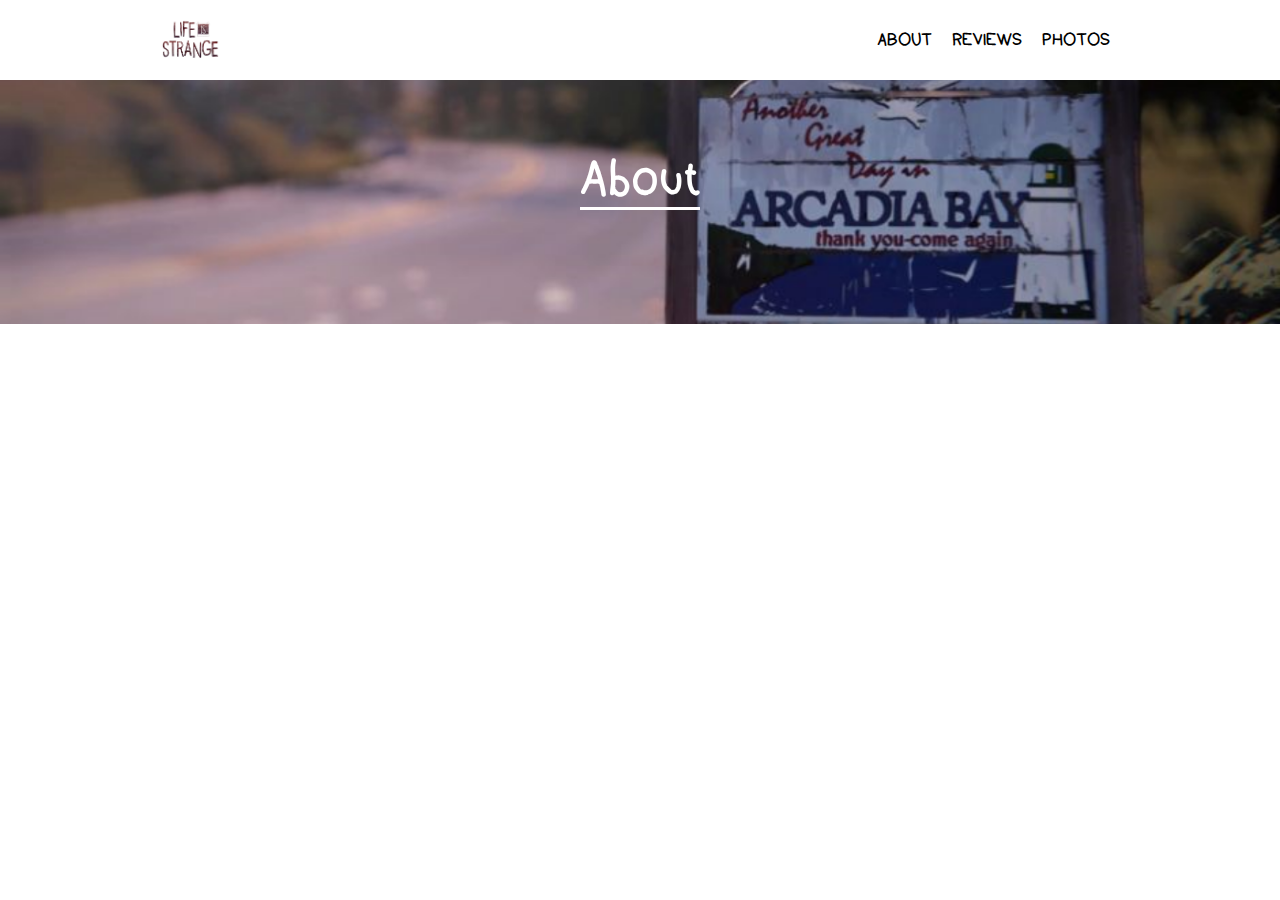
==== about.html @ c42260e5 "new changes" ====
<!DOCTYPE html>
<html lang="pt-br">

<head>
  <meta charset="utf-8">
  <title>Life is Strange | About</title>

  <style>
    @font-face {
      font-family: 'Dudu Calligraphy';
      src: url(Dudu_Calligraphy.ttf);
    }
  </style>

  <link rel="shortcut icon" href="favicon.ico">

  <link rel="stylesheet" href="css/style.css">
  <meta name="viewport" content="width=device-width, initial-scale=1">

  <script>document.documentElement.classList.add("js");</script>

</head>

<body>

  <head class="header-bg">

    <div class="header">
      <a href="index.html" class="header-logo">
        <img src="logo-2.svg" alt="Logo">
      </a>

      <nav class="header-menu">
        <ul>
          <li><a href="about.html">About</a></li>
          <li><a href="reviews.html">Reviews</a></li>
          <li><a href="photos.html">Photos</a></li>
        </ul>
      </nav>

    </div>

  </head>

  <!-- Apresentação -->

  <section class="apresentacao-bg about-bg">
    <div class="ap-slide photos about">

      <div class="apresentacao">

        <h1 data-anime="400" class="apresentacao-title fadeInDown">About</h1>
        <p data-anime="800" class="fadeInDown">The indie game that changed the lives of many <br> and taught a way to tell a story.</p>
      </div>

    </div>
  </section>

  <section class="about-text">
    <div class="about-text-p">
      <h1 data-anime="800" class="fadeInLeft">Life is Strange: The indie bet.</h1>
      <p data-anime="800" class="fadeInLeft">Life is Strange is a five-part episodic adventure game that sets out to revolutionize story-based choice and consequence games. It is developed by DONTNOD Entertainment and published by Square Enix. </p>
      <p data-anime="800" class="fadeInLeft"> The game's protagonist is Maxine Caulfield, better known as Max, a shy 18-year-old photography senior who discovers she can rewind time to change the course of events. Back in her hometown Arcadia Bay, a picturesque seaside town in Oregon, Max is reunited with her old friend, Chloe Price, and they start to uncover the truth behind fellow student Rachel Amber's mysterious disappearance, and soon they find themselves exposed to the darker side of Arcadia Bay.</p>

      <p data-anime="800" class="fadeInLeft">Max gets disturbing premonitions of the future, and must take on the responsibility to prevent a devastating destiny for her town. As she struggles to understand the implications of her power, she must quickly learn which consequences her interfering in time and space holds.</p>

      <p data-anime="800" class="last-text fadeInLeft">The characters have to deal with everyday life issues created by their own families and school mates, and as you can expect in a typical public high school environment, there is a lot of high school drama, and sometimes teens make bad decisions. Players will be given the opportunity to make choices while playing Max, and each choice will have consequences in gameplay. Her ability to 'rewind time' will impact the game's narrative. There are multiple endings depending on the choices the player makes for Max.</p>
    </div>
  </section>

  <script src="./js/simple-anime.js"></script>
  <script src="./js/simple-slide.js"></script>
  <script src="./js/script.js"></script>

</body>

</html>
---- css/style.css ----
/* js - slide */

[data-slide] {
  position: relative;
}
[data-slide] > * {
  position: absolute;
  top: 0px;
  opacity: 0;
}
[data-slide] > .active {
  position: relative;
  opacity: 1;
  transition: opacity 500ms;
  z-index: 1;
}

[data-slide-nav] {
  display: block;
  text-align: center;
  margin-top: 20px;
}

[data-slide-nav] button {
  display: inline-block;
  width: 12px;
  height: 12px;
  margin: 4px;
  border: none;
  padding: 0px;
  border-radius: 6px;
  text-indent: -99px;
  overflow: hidden;
  background: #121212;
  margin-top: -100px;
  position: relative;
}

[data-slide-nav] button.active {
  background: orange;
}

/* js - animação */

.js [data-anime] {
  opacity: 0;
}

.js .fadeInDown {
  transform: translate3d(0, -20px, 0);
}
.js .fadeInUp {
  transform: translate3d(0, 20px, 0);
}
.js .fadeInRight {
  transform: translate3d(20px, 0, 0);
}
.js .fadeInLeft {
  transform: translate3d(-20px, 0, 0);
}

.js .anime {
  opacity: 1;
  transform: none;
  transition: opacity 800ms, transform 800ms;
}

/* Estilos Gerais */

body,
h1,
h2,
p,
ul,
li,
a {
  margin: 0px;
  padding: 0px;
}

body {
  font-family: "Dudu Calligraphy", Helvetica, Arial, sans-serif;
  color: black;
}

ul {
  list-style: none;
}

ul {
  list-style: none;
}

a {
  text-decoration: none;
}

img {
  display: block;
  max-width: 100%;
}

* {
  box-sizing: border-box;
}

a:visited {
  color: black;
}

/* Header */

.header-bg {
  background: #f2e635;
}

.header {
  max-width: 960px;
  margin: 0 auto;
  padding: 10px 0;
  display: flex;
  flex-wrap: wrap;
  justify-content: space-between;
  align-items: center;
}

.header-menu ul {
  display: flex;
  flex-wrap: wrap;
}

.header-menu a {
  font-size: 1.125em;
  padding: 0 10px;
  text-transform: uppercase;
  font-weight: bold;
  color: black;
}

/* Apresentação */

.apresentacao-bg {
  background: url(../img/ap-bg.png) no-repeat center;
  background-size: cover;
}

@media (max-width: 800px) {
  .apresentacao-bg {
    background: url("../img/bg-mobile.jpg") no-repeat center;
    height: 950px;
  }
}

.apresentacao {
  max-width: 960px;
  margin: 0 auto;
  text-align: center;
  padding: 70px 0;
}

.apresentacao-title {
  font-size: 3.25em;
  color: white;
}

.apresentacao-title:after {
  content: "";
  display: block;
  width: 120px;
  height: 3px;
  background-color: white;
  margin: 0 auto;
  margin-bottom: 10px;
}

.apresentacao p {
  color: white;
  font: 2.25em;
  font-weight: bold;
}

.btn {
  background-color: transparent;
  width: 120px;
  height: 35px;
  border: 3px solid white;
  cursor: pointer;
  display: table;
  margin: 0 auto;
}

.ap-btn {
  padding-bottom: 30px;
}

.btn a {
  color: white;
  font-family: "Dudu Calligraphy", Helvetica, Arial, sans-serif;
  text-transform: uppercase;
  font-size: 1.25em;
}

/* Slide */

.slide-bg {
  height: 500px;
}

.slide-photos {
  max-width: 960px;
  margin: 0 auto;
  margin-top: 60px;
}

@media (max-width: 800px) {
  .slide {
    display: none;
  }
}

/* About */

.about-bg {
  background: url("../img/about-bg.png") no-repeat center;
  background-size: cover;
}

@media (max-width: 800px) {
  .about-bg {
    height: 100%;
    background: url("../img/about-bg.png") no-repeat center;
    background-size: cover;
  }
}

.about-text {
  max-width: 960px;
  margin: 0 auto;
  padding: 0px 30px;
}

.about-text h1 {
  font-size: 2.25em;
  color: black;
  margin-top: 60px;
}

.about-text h1:after {
  content: "";
  display: block;
  width: 60px;
  height: 3px;
  background-color: black;
  margin-top: 10px;
  margin-bottom: 10px;
}

.about-text p {
  font-size: 1.125em;
  margin-top: 15px;
  font-weight: bold;
}

.last-text {
  margin-bottom: 60px;
}

/* Reviews */

.reviews-bg {
  background: url("../img/reviews-bg.png") no-repeat center;
  background-size: cover;
}

.reviews-bg-2 {
  margin-top: 60px;
}

@media (max-width: 800px) {
  .reviews-bg {
    height: 100%;
    background: url("../img/reviews-bg.png") no-repeat center;
    background-size: cover;
  }
}

.reviews {
  max-width: 960px;
  margin: 0 auto;
  padding: 0px 30px;
}

.ign-text,
.pcworld-text {
  font-size: 1.125em;
  font-weight: bold;
}

.ign-text:before,
.pcworld-text:before {
  content: "";
  display: block;
  width: 120px;
  height: 3px;
  background-color: black;
  margin-top: -10px;
  margin-bottom: 20px;
}

.ign-reviewer,
.pcworld-reviewer {
  text-align: right;
  font-size: 1.25em;
  color: black;
  font-weight: bold;
  cursor: pointer;
}

.pcworld-logo {
  margin-bottom: 20px;
}

.ign-review {
  margin-bottom: 60px;
}

.pcworld-review {
  margin-bottom: 60px;
}

/* Photos */

.photos-bg {
  background: url("../img/photos-bg.png") no-repeat center;
  background-size: cover;
}

@media (max-width: 800px) {
  .photos-bg {
    height: 100%;
    background: url("../img/photos-bg.png") no-repeat center;
    background-size: cover;
  }
}

.photo {
  flex: 1;
  margin: 5px;
  background: tomato;
  text-align: center;
  font-size: 1.5em;
}

.container {
  max-width: 960px;
  margin: 0 auto;
  display: flex;
}

.photos-pc {
  flex-wrap: wrap;
  margin-top: 30px;
  padding: 0 10px;
}

.photos-2 {
  padding: 0 10px;
}

.photos-title-bg {
  max-width: 960px;
  margin: 0 auto;
}

.photos-title {
  font-size: 2.25em;
  margin-top: 30px;
  padding: 0 15px;
}

.photos-title:after {
  content: "";
  display: block;
  width: 60px;
  height: 3px;
  background-color: black;
  margin-top: 10px;
}
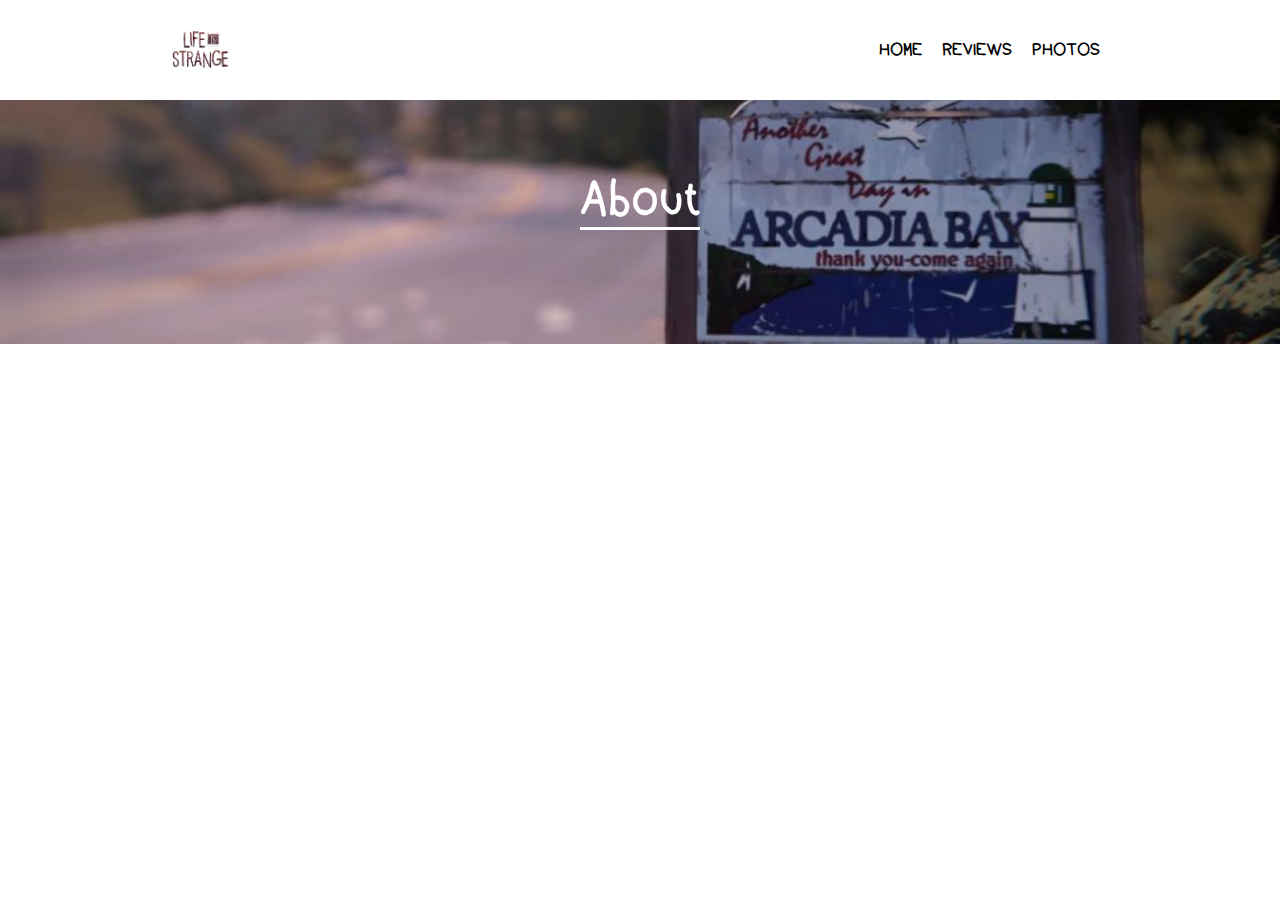
==== commit 0f18c380: "dropdown menu 1.2 / fix code 1/0" ====
--- a/about.html
+++ b/about.html
@@ -14,7 +14,7 @@
 
   <link rel="shortcut icon" href="favicon.ico">
 
-  <link rel="stylesheet" href="css/style.css">
+  <link rel="stylesheet" href="src/css/style.css">
   <meta name="viewport" content="width=device-width, initial-scale=1">
 
   <script>document.documentElement.classList.add("js");</script>
@@ -23,24 +23,30 @@
 
 <body>
 
-  <head class="header-bg">
+  <!-- Header -->
 
-    <div class="header">
-      <a href="index.html" class="header-logo">
-        <img src="logo-2.svg" alt="Logo">
-      </a>
-
-      <nav class="header-menu">
+  <header class="header">
+    <div class="container">
+      <a class="header-logo" href="#"><img src="./src/img/logo-2.svg" alt="Mac Miller Blog" /></a>
+      <nav class="header-nav">
         <ul>
-          <li><a href="about.html">About</a></li>
+          <li><a href="index.html">Home</a></li>
           <li><a href="reviews.html">Reviews</a></li>
           <li><a href="photos.html">Photos</a></li>
         </ul>
       </nav>
-
+      <div class="dropdown">
+        <button class="dropbtn">
+          <img class="dropdown-img" src="src/img/menu-svgrepo-com.svg" alt="Dropdown Menu" />
+        </button>
+        <div id="myDropdown" class="dropdown-content">
+          <a href="index.html">Home</a>
+          <a href="reviews.html">Reviews</a>
+          <a href="photos.html">Photos</a>
+        </div>
+      </div>
     </div>
-
-  </head>
+  </header>
 
   <!-- Apresentação -->
 
@@ -68,9 +74,9 @@
     </div>
   </section>
 
-  <script src="./js/simple-anime.js"></script>
-  <script src="./js/simple-slide.js"></script>
-  <script src="./js/script.js"></script>
+  <script src="./src/js/simple-anime.js"></script>
+  <script src="./src/js/simple-slide.js"></script>
+  <script type="module" src="./src/js/script.js"></script>
 
 </body>
 
--- a/src/css/style.css
+++ b/src/css/style.css
@@ -0,0 +1,549 @@
+/* js - slide */
+
+[data-slide] {
+  position: relative;
+}
+[data-slide] > * {
+  position: absolute;
+  top: 0px;
+  opacity: 0;
+}
+[data-slide] > .active {
+  position: relative;
+  opacity: 1;
+  transition: opacity 500ms;
+  z-index: 1;
+}
+
+[data-slide-nav] {
+  display: block;
+  text-align: center;
+  margin-top: 20px;
+}
+
+[data-slide-nav] button {
+  display: inline-block;
+  width: 12px;
+  height: 12px;
+  margin: 4px;
+  border: none;
+  padding: 0px;
+  border-radius: 6px;
+  text-indent: -99px;
+  overflow: hidden;
+  background: #121212;
+  margin-top: -100px;
+  position: relative;
+}
+
+[data-slide-nav] button.active {
+  background: orange;
+}
+
+/* js - animação */
+
+.js [data-anime] {
+  opacity: 0;
+}
+
+.js .fadeInDown {
+  transform: translate3d(0, -20px, 0);
+}
+.js .fadeInUp {
+  transform: translate3d(0, 20px, 0);
+}
+.js .fadeInRight {
+  transform: translate3d(20px, 0, 0);
+}
+.js .fadeInLeft {
+  transform: translate3d(-20px, 0, 0);
+}
+
+.js .anime {
+  opacity: 1;
+  transform: none;
+  transition: opacity 800ms, transform 800ms;
+}
+
+/* Estilos Gerais */
+
+body,
+h1,
+h2,
+p,
+ul,
+li,
+a {
+  margin: 0px;
+  padding: 0px;
+}
+
+body {
+  font-family: "Dudu Calligraphy", Helvetica, Arial, sans-serif;
+  color: black;
+}
+
+::selection {
+  color: #fff;
+  background: #000;
+}
+
+ul {
+  list-style: none;
+}
+
+ul {
+  list-style: none;
+}
+
+a {
+  text-decoration: none;
+}
+
+img {
+  display: block;
+  max-width: 100%;
+}
+
+* {
+  box-sizing: border-box;
+}
+
+a:visited {
+  color: black;
+}
+
+.container {
+  max-width: 960px;
+  margin: 0 auto;
+  display: flex;
+}
+
+@media (max-width: 739px) {
+  .container {
+    flex-direction: column;
+    max-width: 360px;
+  }
+}
+
+/* Header */
+
+.header {
+  padding: 20px 0;
+}
+
+.header-nav {
+  flex: 1;
+  margin: 0 10px;
+  align-self: center;
+}
+
+.header-nav a {
+  box-shadow: inset 0 0 0 0 #fff;
+  font-size: 1.125em;
+  padding: 10px;
+  text-transform: uppercase;
+  font-weight: bold;
+  color: black;
+  border-radius: 5px;
+  transition: color 0.3s ease-in-out, box-shadow 0.3s ease-in-out;
+}
+
+.header-nav a:hover {
+  box-shadow: inset 100px 0 0 0 #000;
+  color: #fff;
+  border-radius: 3px;
+}
+
+.header-logo {
+  padding: 0 10px;
+}
+
+.header-nav ul {
+  float: right;
+  display: flex;
+  list-style: none;
+}
+
+.header-nav ul li a {
+  padding: 10px;
+}
+
+@media (max-width: 739px) {
+  .header {
+    padding: 20px 0px 20px 0;
+    max-width: 360px;
+    margin: 0 auto;
+  }
+
+  .header-logo {
+    max-width: 120px;
+  }
+
+  .header-nav a {
+    box-shadow: inset 0 0 0 0 #fff;
+    border: 1px solid white;
+    margin-left: 5px;
+    border-radius: 5px;
+    transition: color 0.3s ease-in-out, box-shadow 0.3s ease-in-out;
+  }
+
+  .header-nav a:hover {
+    box-shadow: inset 100px 0 0 0 #fff;
+    color: #0029f7;
+  }
+}
+
+/* Apresentação */
+
+.apresentacao-bg {
+  background: url(../img/ap-bg.png) no-repeat center;
+  background-size: cover;
+}
+
+@media (max-width: 800px) {
+  .apresentacao-bg {
+    background: url("../img/bg-mobile.jpg") no-repeat center;
+    height: 950px;
+  }
+}
+
+.apresentacao {
+  max-width: 960px;
+  margin: 0 auto;
+  text-align: center;
+  padding: 70px 0;
+}
+
+.apresentacao-title {
+  font-size: 3.25em;
+  color: white;
+}
+
+.apresentacao-title:after {
+  content: "";
+  display: block;
+  width: 120px;
+  height: 3px;
+  background-color: white;
+  margin: 0 auto;
+  margin-bottom: 10px;
+}
+
+.apresentacao p {
+  color: white;
+  font: 2.25em;
+  font-weight: bold;
+}
+
+.apresentacao-title::selection,
+.apresentacao p::selection {
+  background: #fff;
+  color: #000;
+}
+
+.btn {
+  background-color: transparent;
+  width: 120px;
+  height: 35px;
+  border: 3px solid #fff;
+  cursor: pointer;
+  display: table;
+  margin: 0 auto;
+}
+
+.ap-btn {
+  padding-bottom: 30px;
+}
+
+.btn a {
+  color: white;
+  font-family: "Dudu Calligraphy", Helvetica, Arial, sans-serif;
+  text-transform: uppercase;
+  font-size: 1.25em;
+}
+/* Slide */
+
+.slide-bg {
+  height: 500px;
+}
+
+.slide-photos {
+  max-width: 960px;
+  margin: 0 auto;
+  margin-top: 60px;
+}
+
+@media (max-width: 800px) {
+  .slide {
+    display: none;
+  }
+}
+
+/* About */
+
+.about-bg {
+  background: url("../img/about-bg.png") no-repeat center;
+  background-size: cover;
+}
+
+@media (max-width: 800px) {
+  .about-bg {
+    height: 100%;
+    background: url("../img/about-bg.png") no-repeat center;
+    background-size: cover;
+  }
+}
+
+.about-text {
+  max-width: 960px;
+  margin: 0 auto;
+  padding: 0px 30px;
+}
+
+.about-text h1 {
+  font-size: 2.25em;
+  color: black;
+  margin-top: 60px;
+}
+
+.about-text h1:after {
+  content: "";
+  display: block;
+  width: 60px;
+  height: 3px;
+  background-color: black;
+  margin-top: 10px;
+  margin-bottom: 10px;
+}
+
+.about-text p {
+  font-size: 1.125em;
+  margin-top: 15px;
+  font-weight: bold;
+}
+
+.last-text {
+  margin-bottom: 60px;
+}
+
+/* Reviews */
+
+.reviews-bg {
+  background: url("../img/reviews-bg.png") no-repeat center;
+  background-size: cover;
+}
+
+.reviews-bg-2 {
+  margin-top: 60px;
+}
+
+@media (max-width: 800px) {
+  .reviews-bg {
+    height: 100%;
+    background: url("../img/reviews-bg.png") no-repeat center;
+    background-size: cover;
+  }
+}
+
+.reviews {
+  max-width: 960px;
+  margin: 0 auto;
+  padding: 0px 30px;
+}
+
+.ign-text,
+.pcworld-text {
+  font-size: 1.125em;
+  font-weight: bold;
+}
+
+.ign-text:before,
+.pcworld-text:before {
+  content: "";
+  display: block;
+  width: 120px;
+  height: 3px;
+  background-color: black;
+  margin-top: -10px;
+  margin-bottom: 20px;
+}
+
+.ign-reviewer,
+.pcworld-reviewer {
+  text-align: right;
+  font-size: 1.25em;
+  color: black;
+  font-weight: bold;
+  cursor: pointer;
+}
+
+.pcworld-logo {
+  margin-bottom: 20px;
+}
+
+.ign-review {
+  margin-bottom: 60px;
+}
+
+.pcworld-review {
+  margin-bottom: 60px;
+}
+
+/* Photos */
+
+.photos-bg {
+  background: url("../img/photos-bg.png") no-repeat center;
+  background-size: cover;
+}
+
+@media (max-width: 800px) {
+  .photos-bg {
+    height: 100%;
+    background: url("../img/photos-bg.png") no-repeat center;
+    background-size: cover;
+  }
+}
+
+.photo {
+  flex: 1;
+  margin: 5px;
+  background: tomato;
+  text-align: center;
+  font-size: 1.5em;
+}
+
+.container {
+  max-width: 960px;
+  margin: 0 auto;
+  display: flex;
+}
+
+.photos-pc {
+  flex-wrap: wrap;
+  margin-top: 30px;
+  padding: 0 10px;
+}
+
+.photos-2 {
+  padding: 0 10px;
+}
+
+.photos-title-bg {
+  max-width: 960px;
+  margin: 0 auto;
+}
+
+.photos-title {
+  font-size: 2.25em;
+  margin-top: 30px;
+  padding: 0 15px;
+}
+
+.photos-title:after {
+  content: "";
+  display: block;
+  width: 60px;
+  height: 3px;
+  background-color: black;
+  margin-top: 10px;
+}
+
+/* DropDown Menu */
+
+.dropdown {
+  align-self: center;
+  position: relative;
+}
+
+.dropdown-img {
+  height: 20px;
+  width: 20px;
+  margin: 0 auto;
+}
+
+.dropbtn {
+  display: none;
+  background: #fff;
+  width: 60px;
+  height: 60px;
+  border: 2px solid #000;
+  border-radius: 10px;
+  margin-right: 60px;
+}
+
+.header .container {
+  flex-direction: row;
+  justify-content: space-between;
+}
+
+.dropdown-content {
+  display: none;
+  position: absolute;
+  background-color: #f1f1f1;
+  min-width: 160px;
+  box-shadow: 0px 8px 16px 0px rgba(0, 0, 0, 0.2);
+  z-index: 1;
+  margin-top: -15px;
+  animation: growDown 300ms ease-in-out forwards;
+  transform-origin: top center;
+  border-radius: 10px;
+}
+.dropdown-content a {
+  color: #000;
+  padding: 20px 20px;
+  text-decoration: none;
+  display: block;
+  transition: 0.5s;
+  font-size: 1.5em;
+  border-radius: 10px;
+  font-weight: bold;
+}
+
+.dropdown-content a::after {
+  content: "";
+  display: block;
+  width: 30px;
+  height: 2px;
+  background: #000;
+  border-radius: 10px;
+}
+
+.show {
+  display: block;
+}
+
+.vsgtransform {
+  transform: rotate(90deg);
+  transition: 300ms;
+}
+
+.reversevsg {
+  transform: rotate(0deg);
+  transition: 300ms;
+}
+
+@media (max-width: 739px) {
+  .dropbtn {
+    display: inline-block;
+    align-self: center;
+  }
+
+  .header-nav {
+    display: none;
+  }
+}
+
+/* Animation */
+
+@keyframes growDown {
+  0% {
+    transform: scaleY(0);
+  }
+  80% {
+    transform: scaleY(1.1);
+  }
+  100% {
+    transform: scaleY(1);
+  }
+}
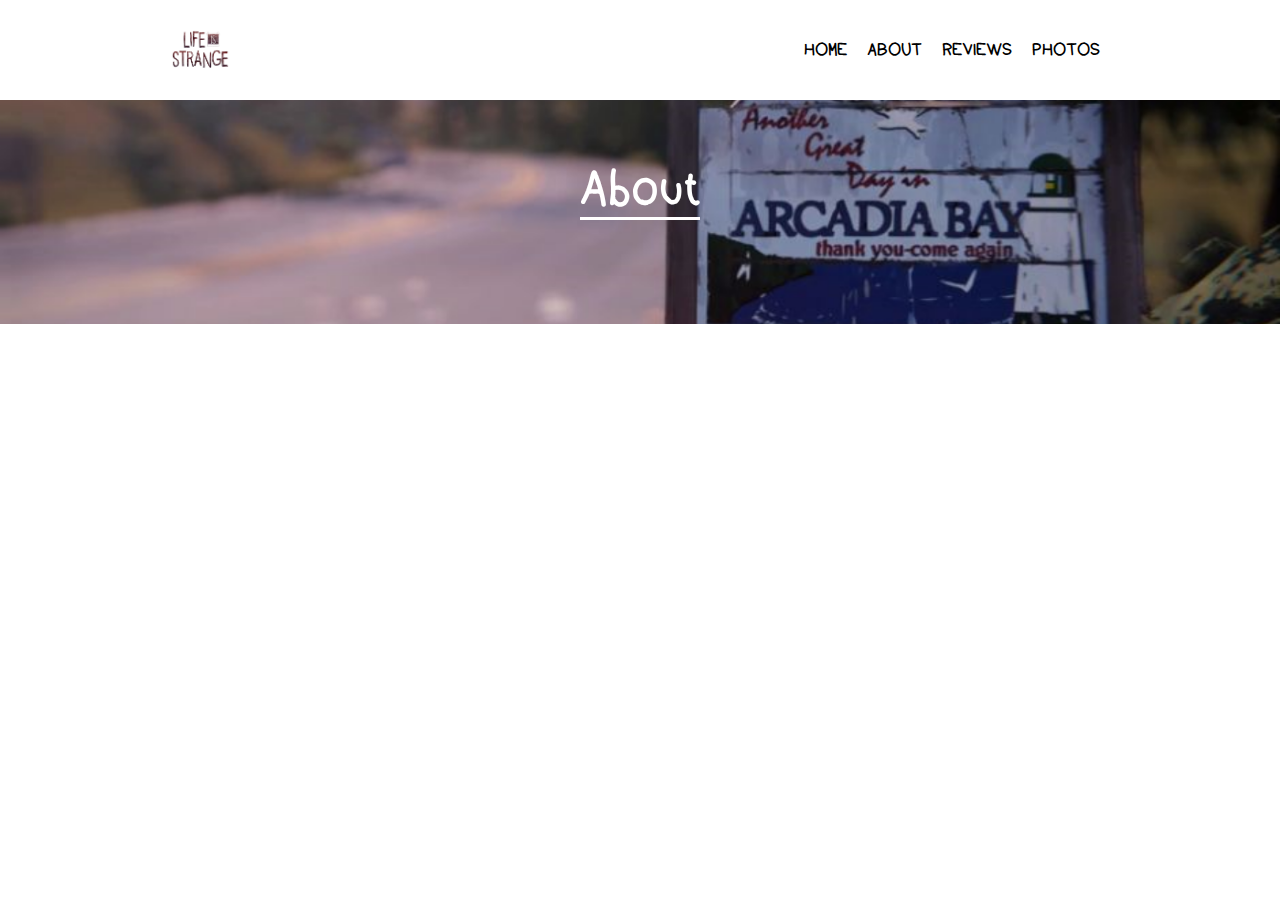
==== commit 7e4983d4: "css style fix 1.2" ====
--- a/about.html
+++ b/about.html
@@ -12,7 +12,7 @@
     }
   </style>
 
-  <link rel="shortcut icon" href="favicon.ico">
+  <link rel="shortcut icon" href="src/favicon.ico">
 
   <link rel="stylesheet" href="src/css/style.css">
   <meta name="viewport" content="width=device-width, initial-scale=1">
@@ -27,10 +27,11 @@
 
   <header class="header">
     <div class="container">
-      <a class="header-logo" href="#"><img src="./src/img/logo-2.svg" alt="Mac Miller Blog" /></a>
+      <a class="header-logo" href="index.html"><img src="./src/img/logo-2.svg" alt="Mac Miller Blog" /></a>
       <nav class="header-nav">
         <ul>
           <li><a href="index.html">Home</a></li>
+          <li><a href="about.html">About</a></li>
           <li><a href="reviews.html">Reviews</a></li>
           <li><a href="photos.html">Photos</a></li>
         </ul>
@@ -41,6 +42,7 @@
         </button>
         <div id="myDropdown" class="dropdown-content">
           <a href="index.html">Home</a>
+          <a href="about.html">About</a>
           <a href="reviews.html">Reviews</a>
           <a href="photos.html">Photos</a>
         </div>
--- a/src/css/style.css
+++ b/src/css/style.css
@@ -171,7 +171,7 @@
 
 @media (max-width: 739px) {
   .header {
-    padding: 20px 0px 20px 0;
+    padding: 15px 0px 15px 0;
     max-width: 360px;
     margin: 0 auto;
   }
@@ -204,7 +204,7 @@
 @media (max-width: 800px) {
   .apresentacao-bg {
     background: url("../img/bg-mobile.jpg") no-repeat center;
-    height: 950px;
+    height: 100vh;
   }
 }
 
@@ -212,7 +212,7 @@
   max-width: 960px;
   margin: 0 auto;
   text-align: center;
-  padding: 70px 0;
+  padding: 60px 0;
 }
 
 .apresentacao-title {
